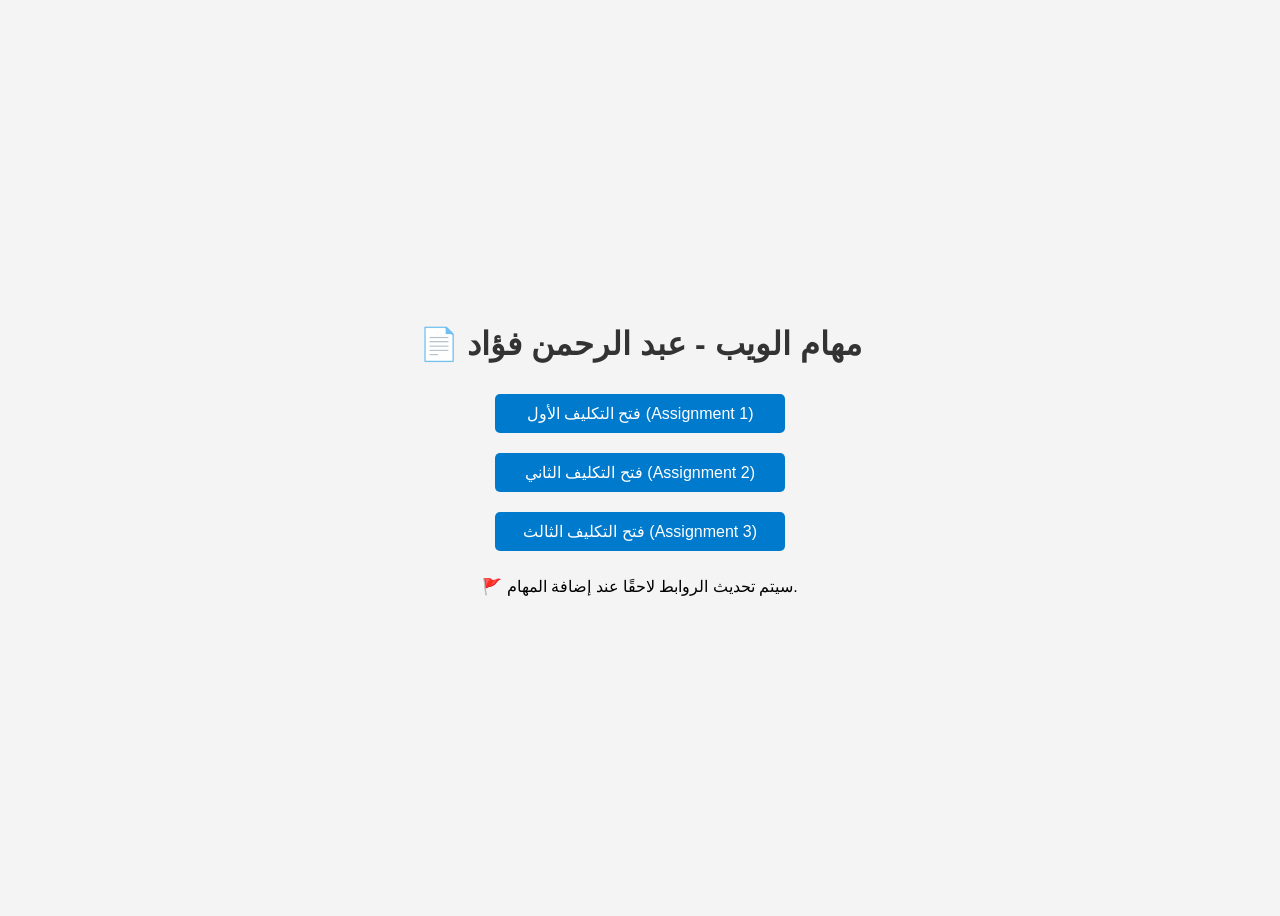
==== index.html @ 112bdf93 "Add index.html for GitHub Pages landing page" ====
<!DOCTYPE html>
<html lang="ar">
<head>
    <meta charset="UTF-8">
    <meta name="viewport" content="width=device-width, initial-scale=1.0">
    <title>مهام الويب - عبد الرحمن فؤاد</title>
    <style>
        body {
            font-family: sans-serif;
            background-color: #f4f4f4;
            display: flex;
            justify-content: center;
            align-items: center;
            flex-direction: column;
            min-height: 100vh;
        }
        h1 {
            color: #333;
        }
        a {
            display: block;
            margin: 10px;
            padding: 10px 20px;
            background-color: #007acc;
            color: white;
            text-decoration: none;
            border-radius: 5px;
            width: 250px;
            text-align: center;
            transition: background-color 0.3s;
        }
        a:hover {
            background-color: #005fa3;
        }
    </style>
</head>
<body>
    <h1>📄 مهام الويب - عبد الرحمن فؤاد</h1>
    <a href="Assignment%201/">فتح التكليف الأول (Assignment 1)</a>
    <a href="Assignment%202/">فتح التكليف الثاني (Assignment 2)</a>
    <a href="Assignment%203/">فتح التكليف الثالث (Assignment 3)</a>
    <p>🚩 سيتم تحديث الروابط لاحقًا عند إضافة المهام.</p>
</body>
</html>
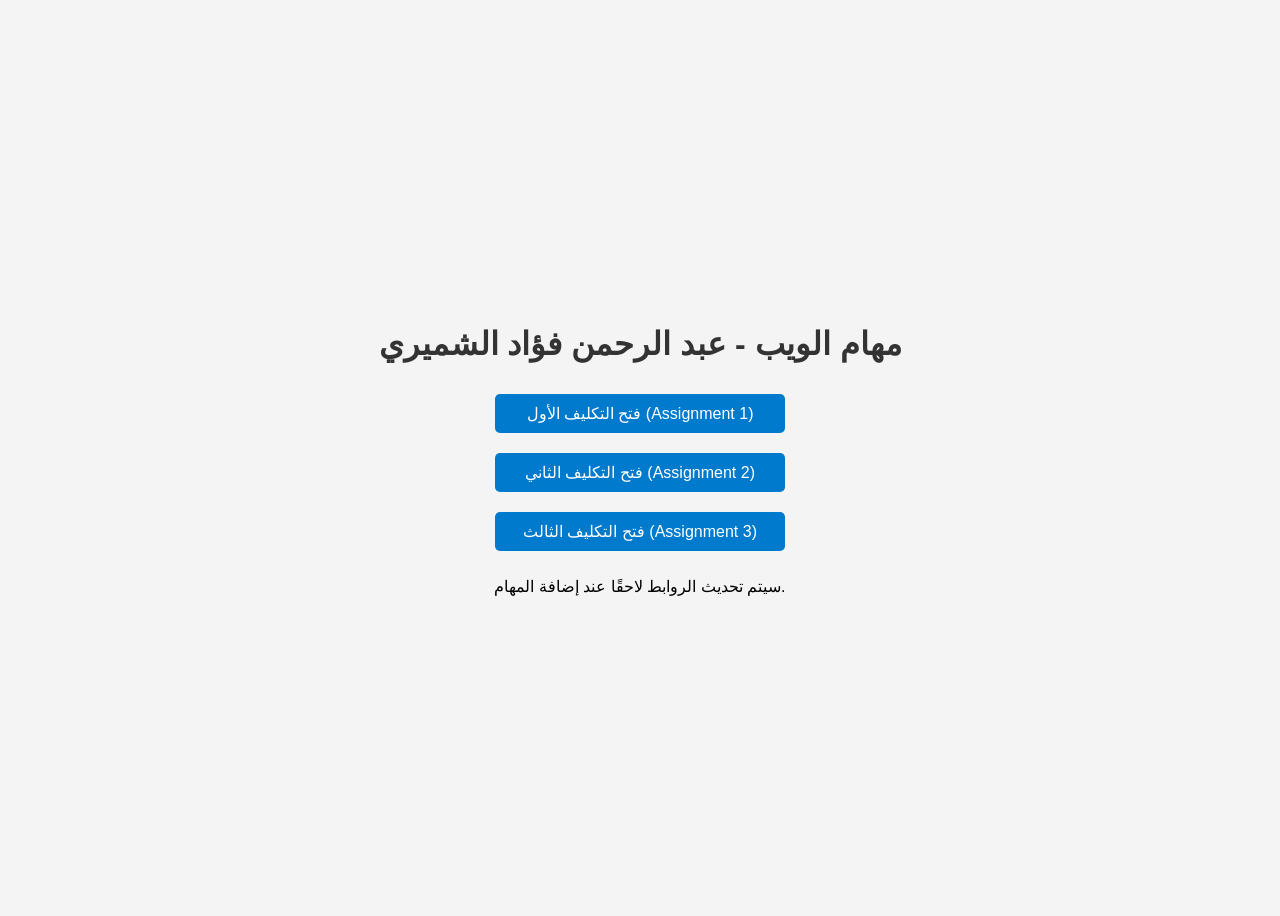
==== commit c0b89682: "Update index.html" ====
--- a/index.html
+++ b/index.html
@@ -35,10 +35,10 @@
     </style>
 </head>
 <body>
-    <h1>📄 مهام الويب - عبد الرحمن فؤاد</h1>
+    <h1>  مهام الويب - عبد الرحمن فؤاد الشميري</h1>
     <a href="Assignment%201/">فتح التكليف الأول (Assignment 1)</a>
     <a href="Assignment%202/">فتح التكليف الثاني (Assignment 2)</a>
     <a href="Assignment%203/">فتح التكليف الثالث (Assignment 3)</a>
-    <p>🚩 سيتم تحديث الروابط لاحقًا عند إضافة المهام.</p>
+    <p> سيتم تحديث الروابط لاحقًا عند إضافة المهام.</p>
 </body>
 </html>
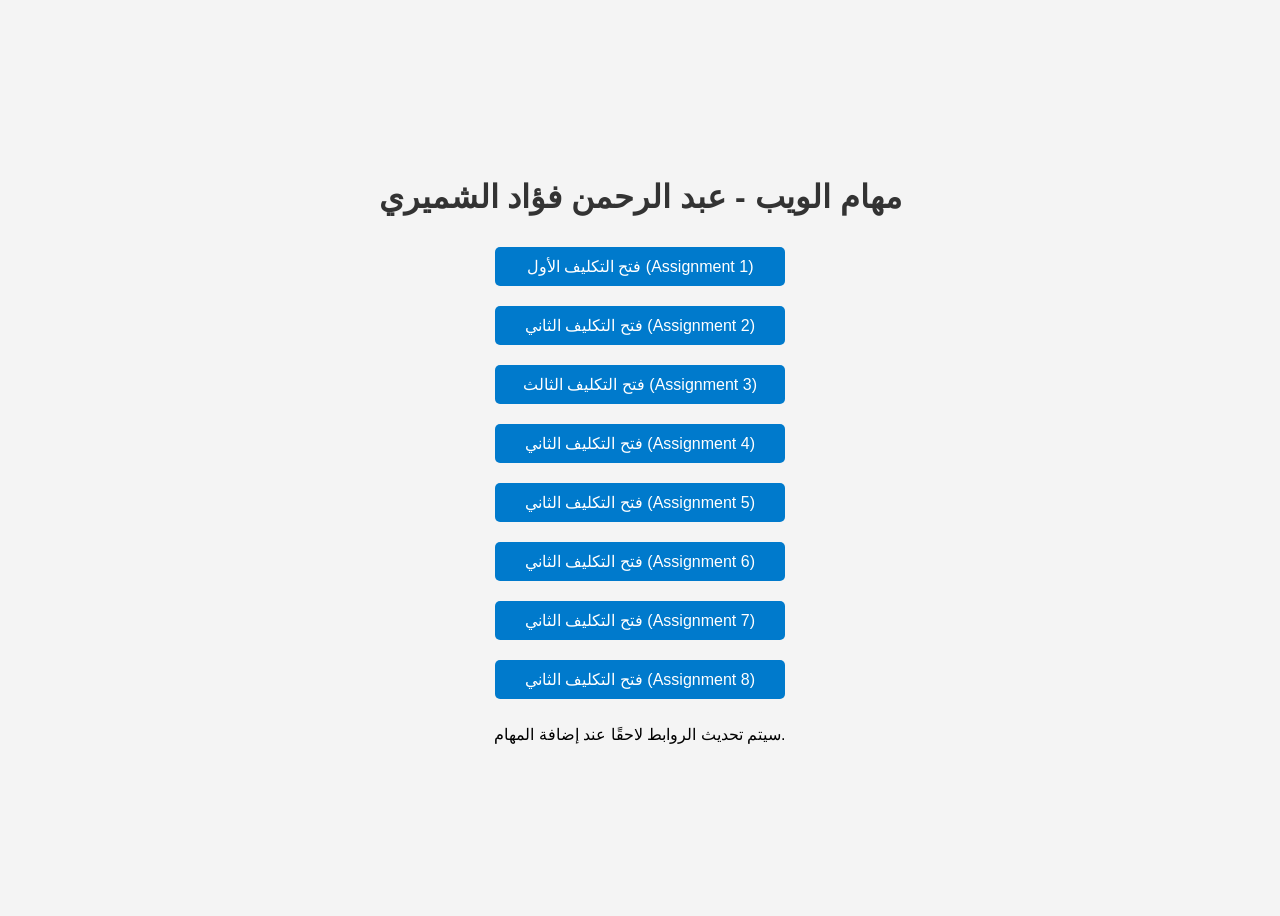
==== commit add60763: "Update index.html" ====
--- a/index.html
+++ b/index.html
@@ -39,6 +39,11 @@
     <a href="Assignment%201/">فتح التكليف الأول (Assignment 1)</a>
     <a href="Assignment%202/">فتح التكليف الثاني (Assignment 2)</a>
     <a href="Assignment%203/">فتح التكليف الثالث (Assignment 3)</a>
+    <a href="Assignment%204/">فتح التكليف الثاني (Assignment 4)</a>
+    <a href="Assignment%205/">فتح التكليف الثاني (Assignment 5)</a>
+    <a href="Assignment%206/">فتح التكليف الثاني (Assignment 6)</a>
+    <a href="Assignment%207/">فتح التكليف الثاني (Assignment 7)</a>
+    <a href="Assignment%208/">فتح التكليف الثاني (Assignment 8)</a>
     <p> سيتم تحديث الروابط لاحقًا عند إضافة المهام.</p>
 </body>
 </html>
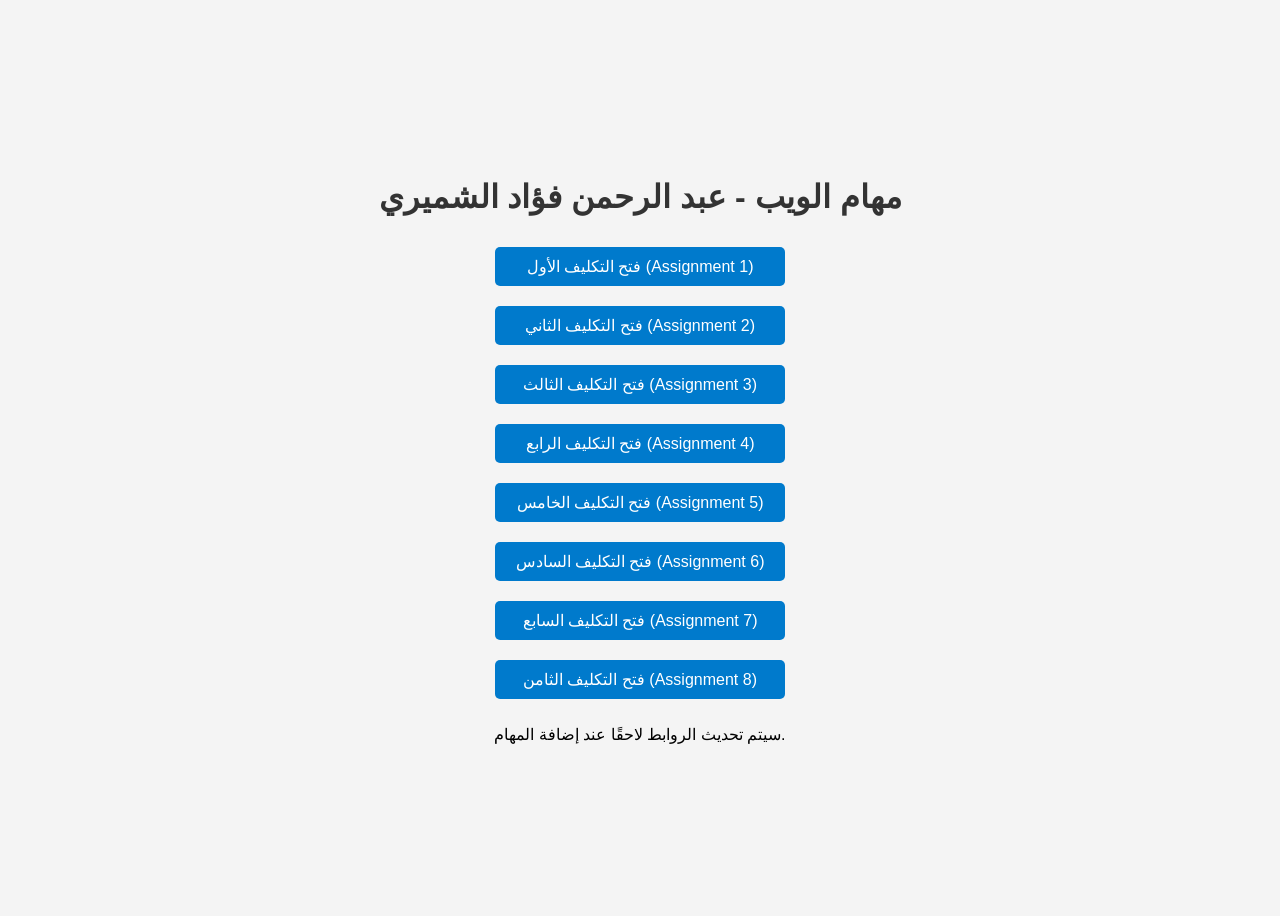
==== commit 9c568bc8: "Update index.html" ====
--- a/index.html
+++ b/index.html
@@ -37,13 +37,13 @@
 <body>
     <h1>  مهام الويب - عبد الرحمن فؤاد الشميري</h1>
     <a href="Assignment%201/">فتح التكليف الأول (Assignment 1)</a>
-    <a href="Assignment%202/">فتح التكليف الثاني (Assignment 2)</a>
-    <a href="Assignment%203/">فتح التكليف الثالث (Assignment 3)</a>
-    <a href="Assignment%204/">فتح التكليف الثاني (Assignment 4)</a>
-    <a href="Assignment%205/">فتح التكليف الثاني (Assignment 5)</a>
-    <a href="Assignment%206/">فتح التكليف الثاني (Assignment 6)</a>
-    <a href="Assignment%207/">فتح التكليف الثاني (Assignment 7)</a>
-    <a href="Assignment%208/">فتح التكليف الثاني (Assignment 8)</a>
+<a href="Assignment%202/">فتح التكليف الثاني (Assignment 2)</a>
+<a href="Assignment%203/">فتح التكليف الثالث (Assignment 3)</a>
+<a href="Assignment%204/">فتح التكليف الرابع (Assignment 4)</a>
+<a href="Assignment%205/">فتح التكليف الخامس (Assignment 5)</a>
+<a href="Assignment%206/">فتح التكليف السادس (Assignment 6)</a>
+<a href="Assignment%207/">فتح التكليف السابع (Assignment 7)</a>
+<a href="Assignment%208/">فتح التكليف الثامن (Assignment 8)</a>
     <p> سيتم تحديث الروابط لاحقًا عند إضافة المهام.</p>
 </body>
 </html>
